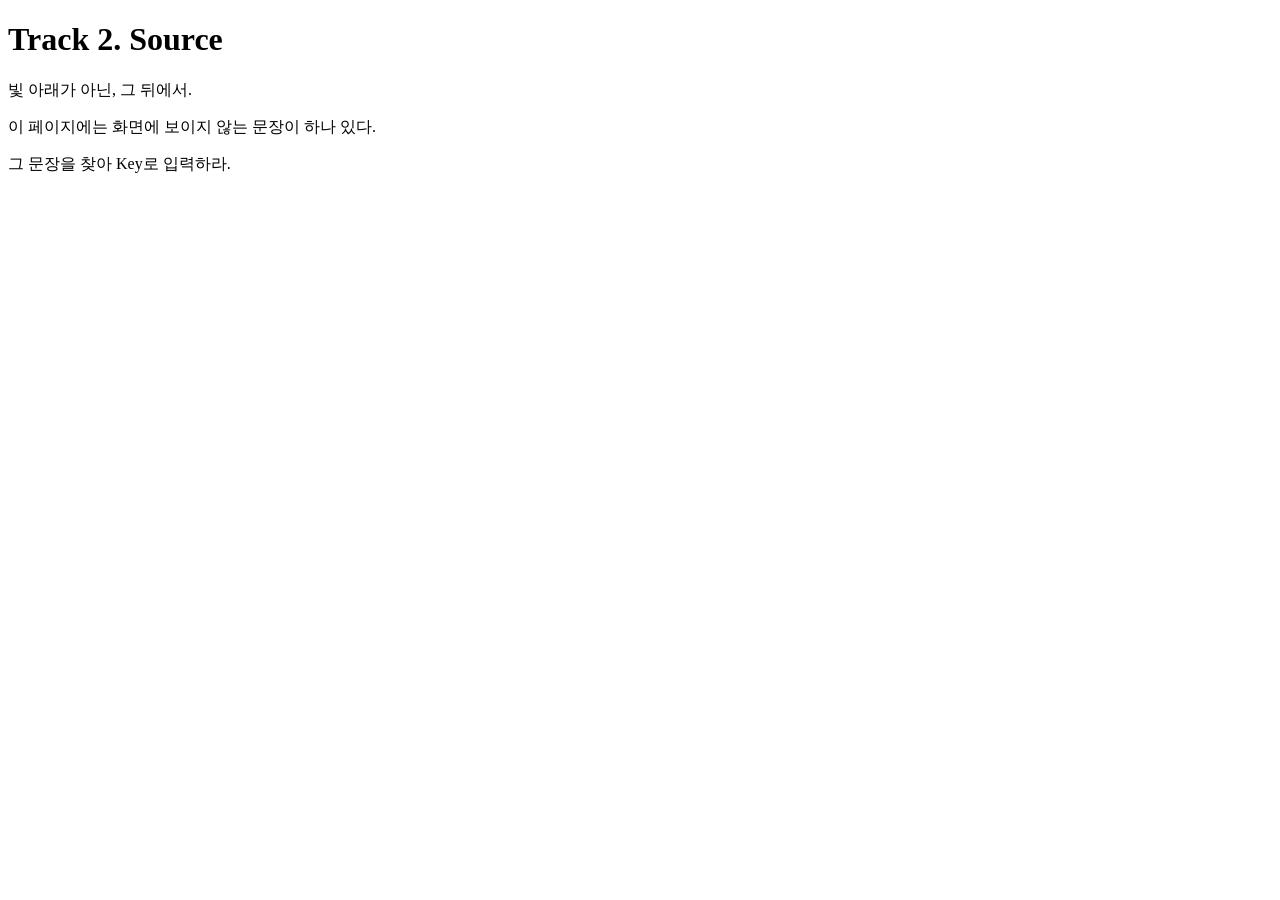
==== track2.html @ 4dc4e168 "Add track2.html" ====
<!DOCTYPE html>
<html>
<head>
  <meta charset="UTF-8">
  <title>Track 2 - Source</title>
</head>
<body>
  <h1>Track 2. Source</h1>
  <p>빛 아래가 아닌, 그 뒤에서.</p>
  <p>이 페이지에는 화면에 보이지 않는 문장이 하나 있다.</p>
  <p>그 문장을 찾아 Key로 입력하라.</p>

  <!-- Key: ENGINEERS LOOK BEYOND -->
  <!-- Track 2 해결 ㅊㅊ -->

</body>
</html>
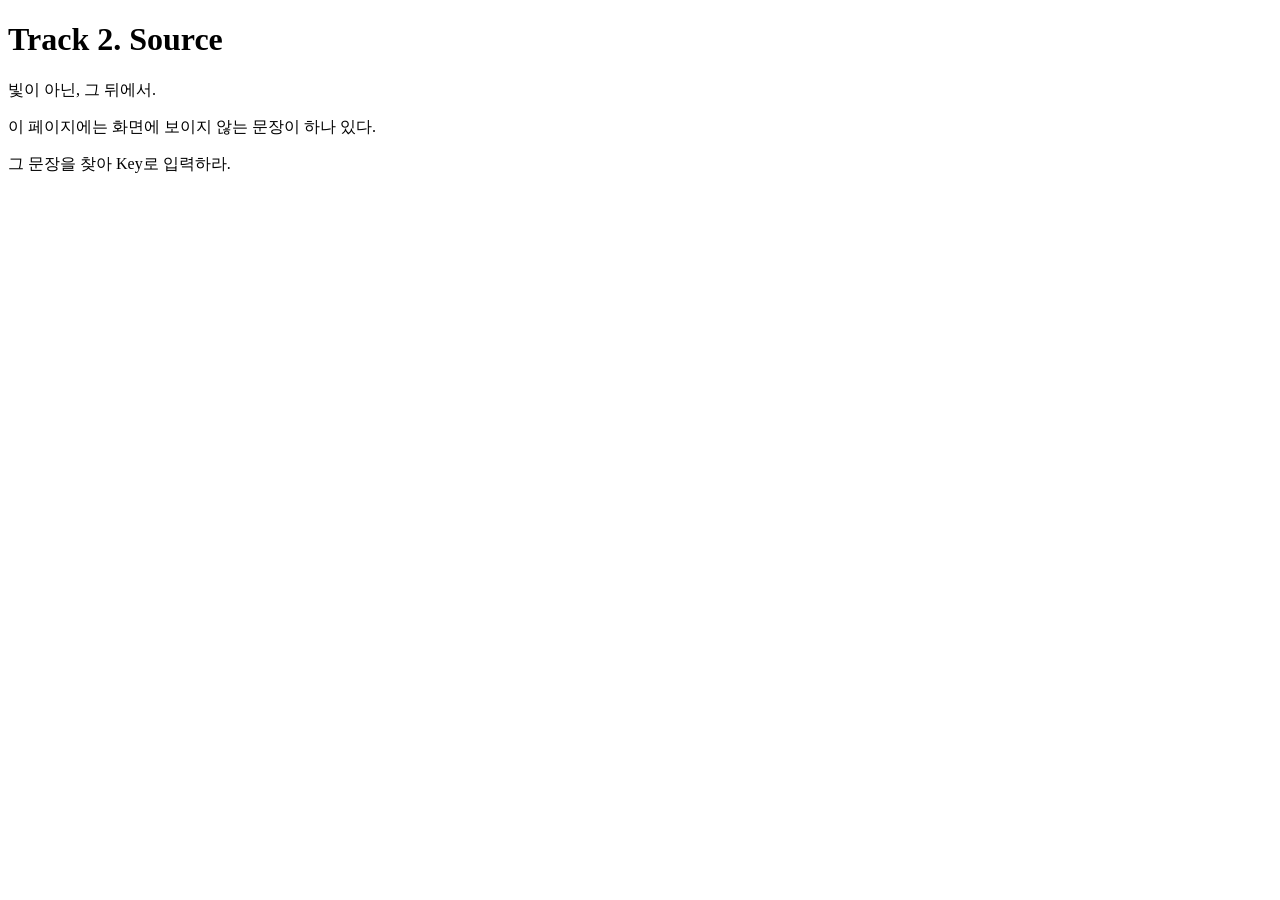
==== commit bb0af505: "Update text in track2.html paragraph" ====
--- a/track2.html
+++ b/track2.html
@@ -6,7 +6,7 @@
 </head>
 <body>
   <h1>Track 2. Source</h1>
-  <p>빛 아래가 아닌, 그 뒤에서.</p>
+  <p>빛이 아닌, 그 뒤에서.</p>
   <p>이 페이지에는 화면에 보이지 않는 문장이 하나 있다.</p>
   <p>그 문장을 찾아 Key로 입력하라.</p>
 
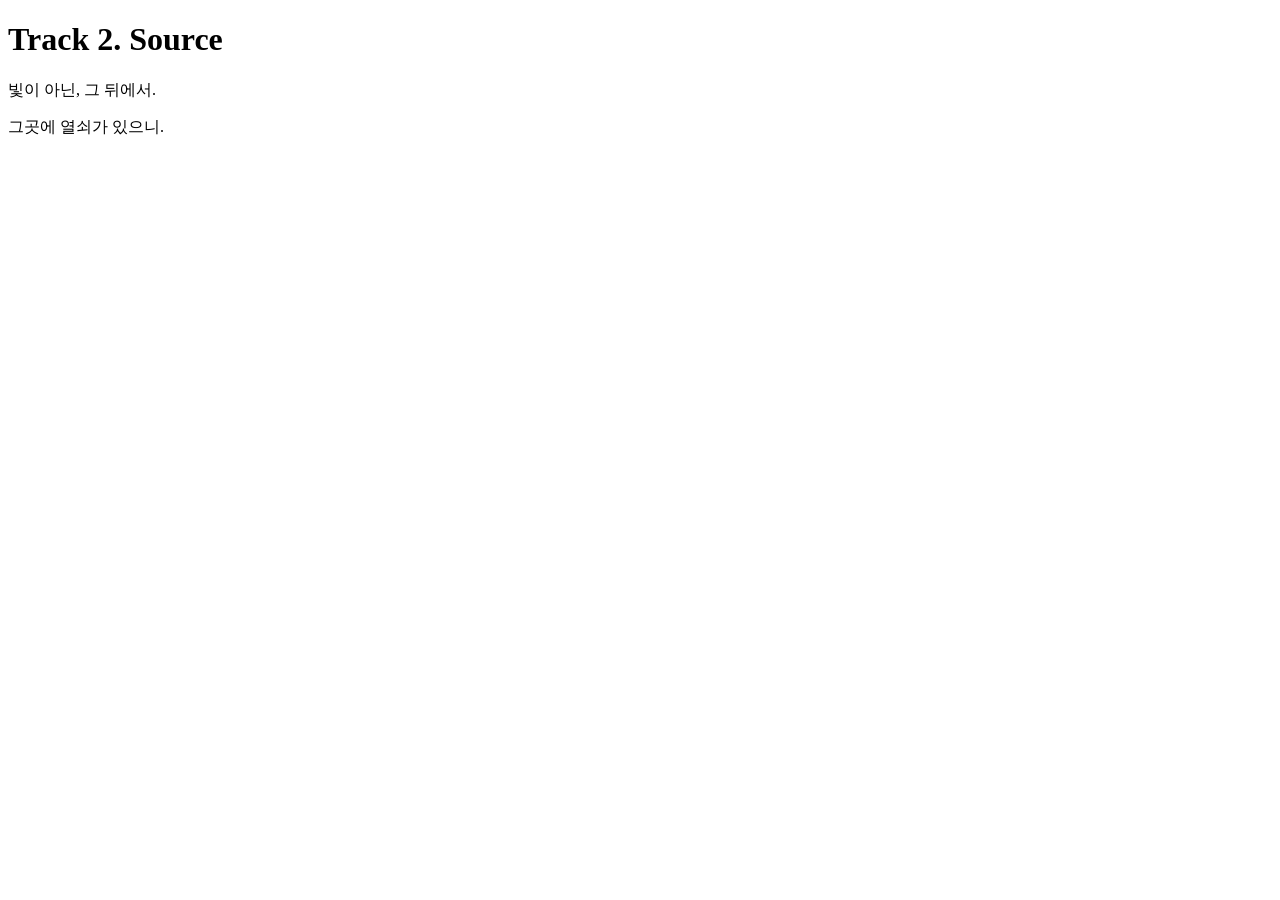
==== commit a3672ef6: "Update text content in track2.html" ====
--- a/track2.html
+++ b/track2.html
@@ -7,8 +7,7 @@
 <body>
   <h1>Track 2. Source</h1>
   <p>빛이 아닌, 그 뒤에서.</p>
-  <p>이 페이지에는 화면에 보이지 않는 문장이 하나 있다.</p>
-  <p>그 문장을 찾아 Key로 입력하라.</p>
+  <p>그곳에 열쇠가 있으니.</p>
 
   <!-- Key: ENGINEERS LOOK BEYOND -->
   <!-- Track 2 해결 ㅊㅊ -->
